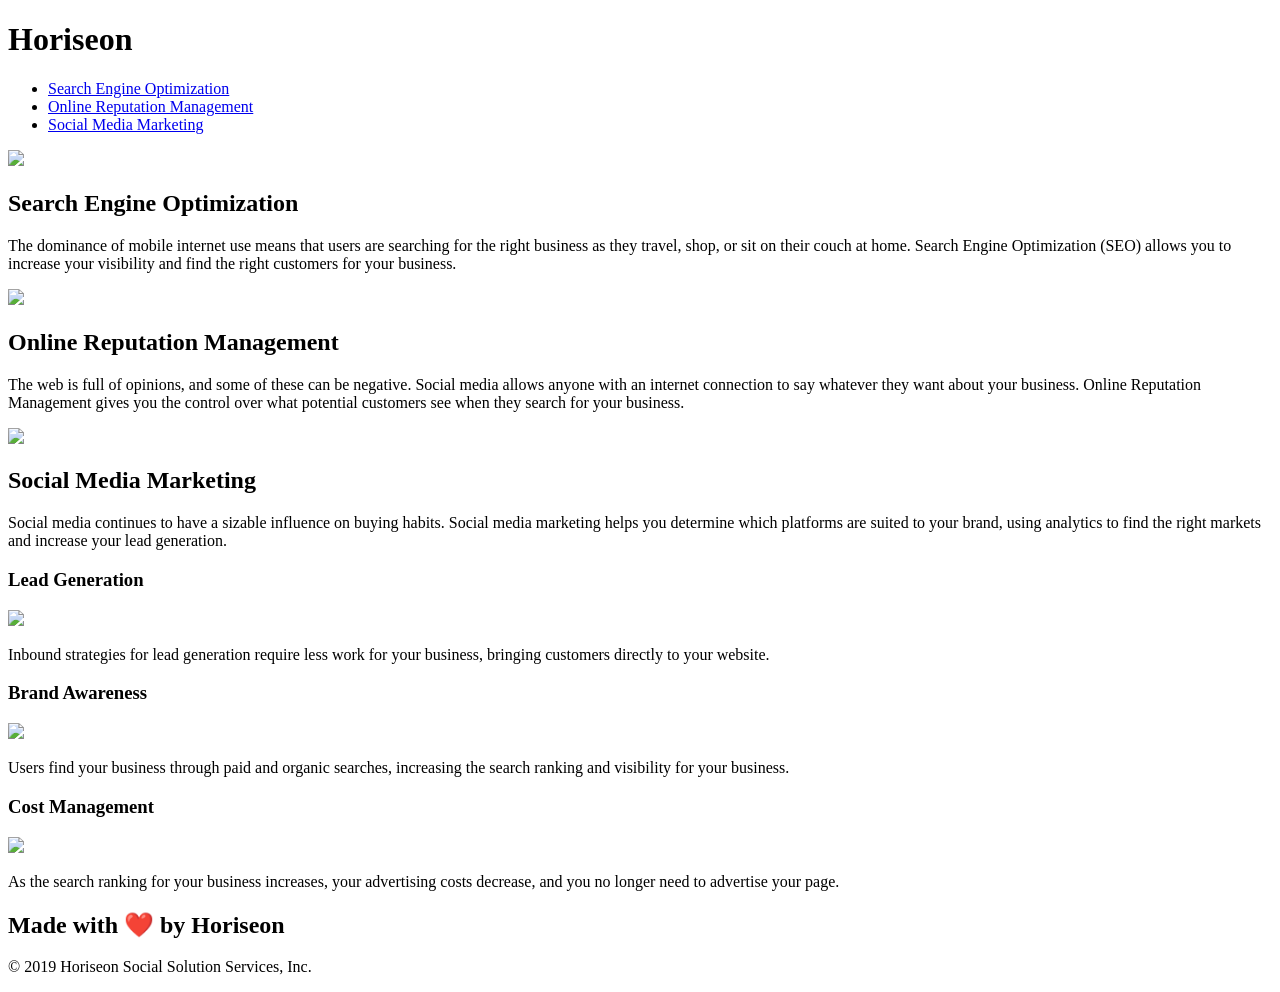
==== Develop/index.html @ 51ed2448 "title and link updates" ====
<!DOCTYPE html>
<html lang="en-us">

<head>
    <meta charset="UTF-8" />
    <link rel="stylesheet" href="./assets/css/style.css">
    <title>Horiseon</title>
</head>

<body>
    <div class="header">
        <h1>Hori<span class="seo">seo</span>n</h1>
        <div>
            <ul>
                <li>
                    <a href="#search-engine-optimization">Search Engine Optimization</a>
                </li>
                <li>
                    <a href="#online-reputation-management">Online Reputation Management</a>
                </li>
                <li>
                    <a href="#social-media-marketing">Social Media Marketing</a>
                </li>
            </ul>
        </div>
    </div>
    <div class="hero"></div>
    <div class="content">
        <div id="search-engine-optimization" class="search-engine-optimization">
            <img src="./assets/images/search-engine-optimization.jpg" class="float-left" />
            <h2>Search Engine Optimization</h2>
            <p>
                The dominance of mobile internet use means that users are searching for the right business as they travel, shop, or sit on their couch at home. Search Engine Optimization (SEO) allows you to increase your visibility and find the right customers for your business.
            </p>
        </div>
        <div id="online-reputation-management" class="online-reputation-management">
            <img src="./assets/images/online-reputation-management.jpg" class="float-right" />
            <h2>Online Reputation Management</h2>
            <p>
                The web is full of opinions, and some of these can be negative. Social media allows anyone with an internet connection to say whatever they want about your business. Online Reputation Management gives you the control over what potential customers see when they search for your business.
            </p>
        </div>
        <div id="social-media-marketing" class="social-media-marketing">
            <img src="./assets/images/social-media-marketing.jpg" class="float-left" />
            <h2>Social Media Marketing</h2>
            <p>
                Social media continues to have a sizable influence on buying habits. Social media marketing helps you determine which platforms are suited to your brand, using analytics to find the right markets and increase your lead generation.
            </p>
        </div>
    </div>
    <div class="benefits">
        <div class="benefit-lead">
            <h3>Lead Generation</h3>
            <img src="./assets/images/lead-generation.png" />
            <p>
                Inbound strategies for lead generation require less work for your business, bringing customers directly to your website.
            </p>
        </div>
        <div class="benefit-brand">
            <h3>Brand Awareness</h3>
            <img src="./assets/images/brand-awareness.png" />
            <p>
                Users find your business through paid and organic searches, increasing the search ranking and visibility for your business.
            </p>
        </div>
        <div class="benefit-cost">
            <h3>Cost Management</h3>
            <img src="./assets/images/cost-management.png"></img>
            <p>
                As the search ranking for your business increases, your advertising costs decrease, and you no longer need to advertise your page.
            </p>
        </div>
    </div>
    <div class="footer">
        <h2>Made with ❤️️ by Horiseon</h2>
        <p>
            &copy; 2019 Horiseon Social Solution Services, Inc.
        </p>
    </div>
</body>

</html>
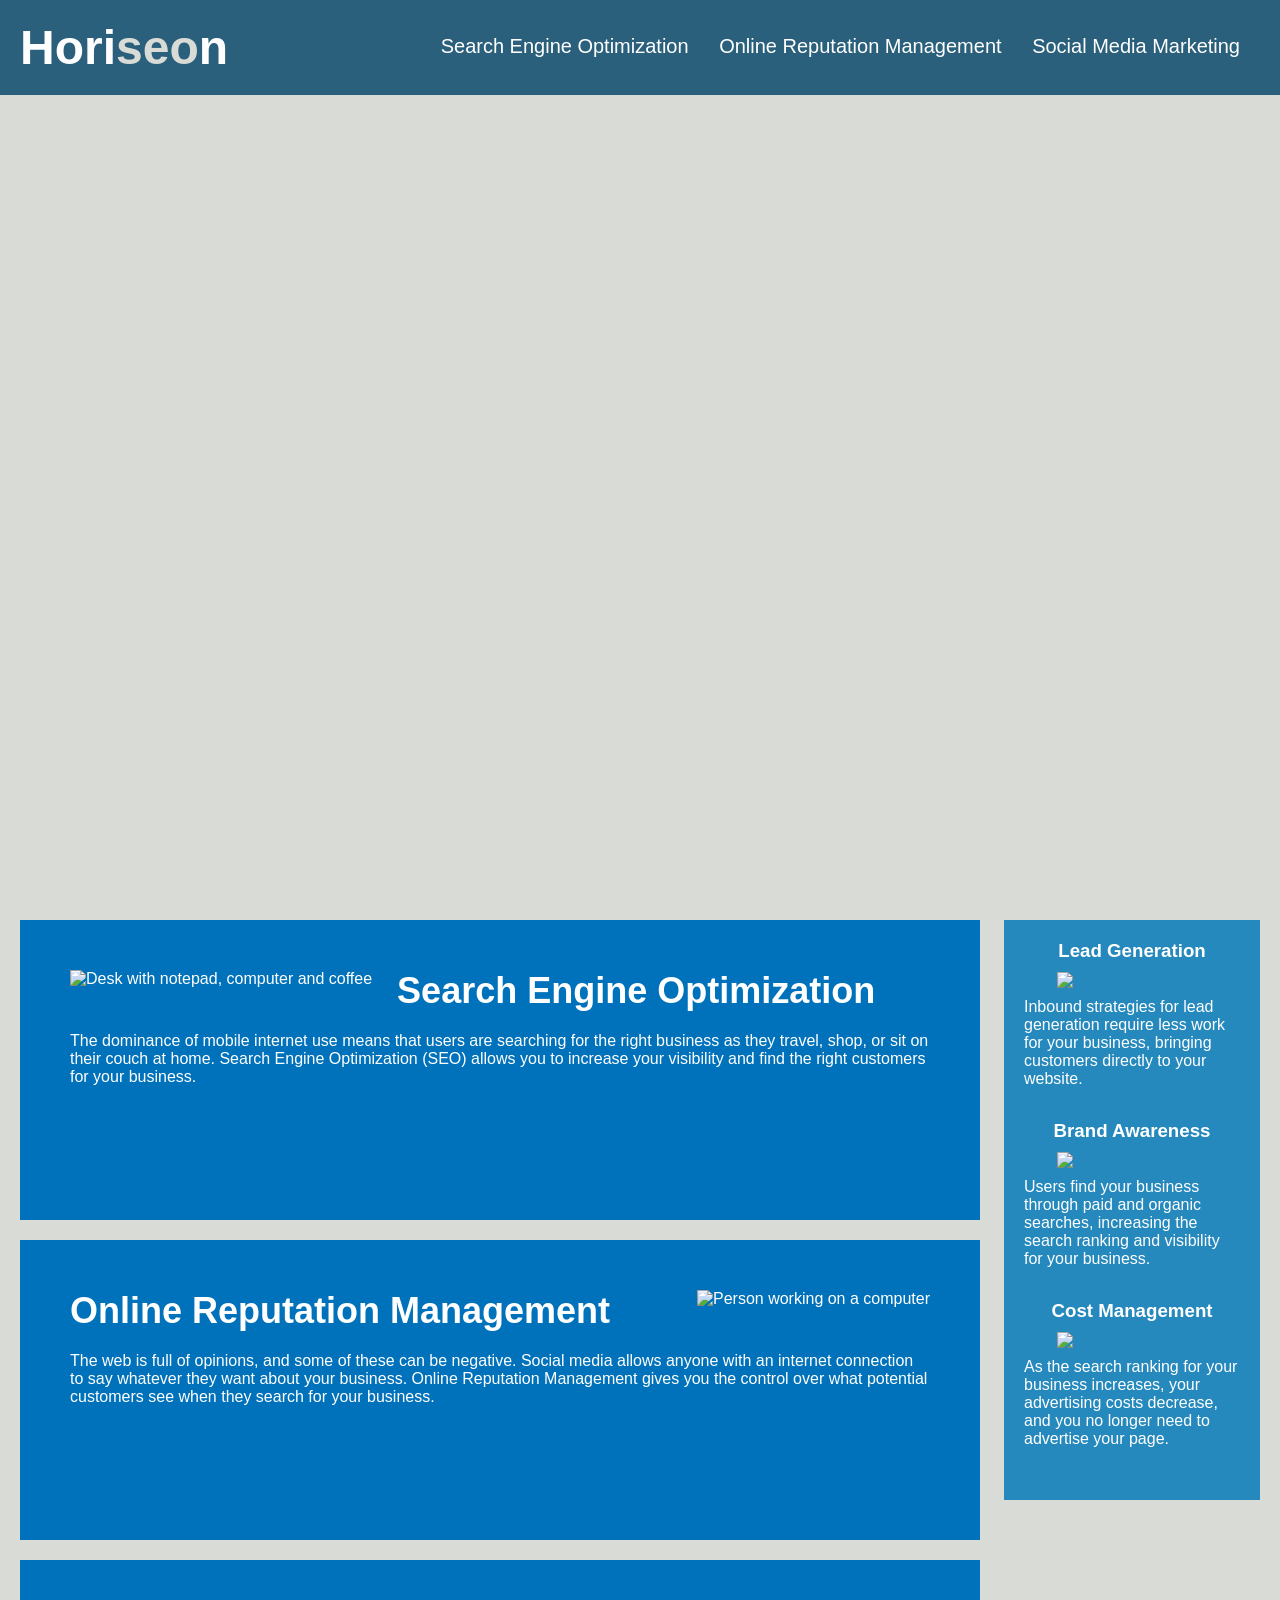
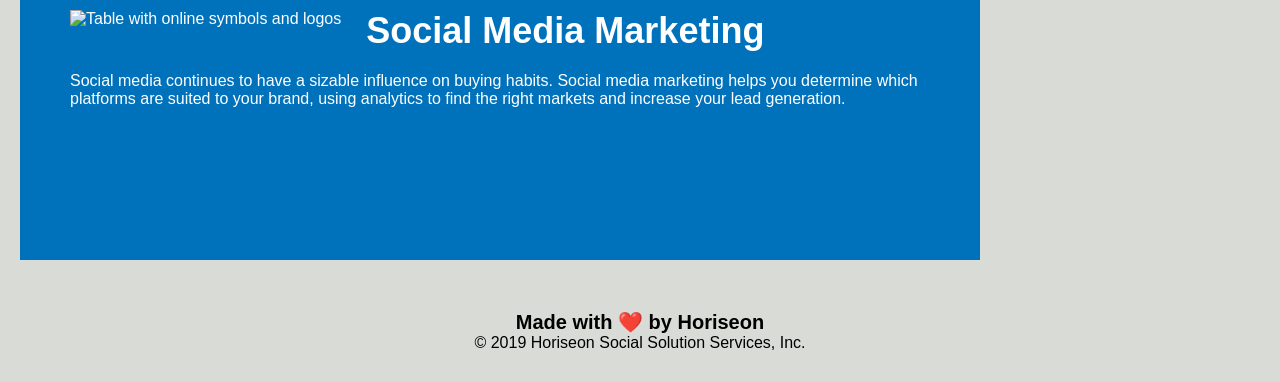
==== commit 199314e2: "cleaned up semantics" ====
--- a/Develop/index.html
+++ b/Develop/index.html
@@ -8,7 +8,8 @@
 </head>
 
 <body>
-    <div class="header">
+
+    <header class="header">
         <h1>Hori<span class="seo">seo</span>n</h1>
         <div>
             <ul>
@@ -23,60 +24,78 @@
                 </li>
             </ul>
         </div>
-    </div>
-    <div class="hero"></div>
-    <div class="content">
-        <div id="search-engine-optimization" class="search-engine-optimization">
-            <img src="./assets/images/search-engine-optimization.jpg" class="float-left" />
+    </header>
+
+    <section class="hero"></section>
+
+    <section class="content">
+        <article id="search-engine-optimization" class="search-engine-optimization">
+            <img src="./assets/images/search-engine-optimization.jpg" alt="Desk with notepad, computer and coffee"
+                class="float-left" />
             <h2>Search Engine Optimization</h2>
             <p>
-                The dominance of mobile internet use means that users are searching for the right business as they travel, shop, or sit on their couch at home. Search Engine Optimization (SEO) allows you to increase your visibility and find the right customers for your business.
+                The dominance of mobile internet use means that users are searching for the right business as they
+                travel, shop, or sit on their couch at home. Search Engine Optimization (SEO) allows you to increase
+                your visibility and find the right customers for your business.
             </p>
-        </div>
-        <div id="online-reputation-management" class="online-reputation-management">
-            <img src="./assets/images/online-reputation-management.jpg" class="float-right" />
+   
+        </article>
+
+        <article id="online-reputation-management" class="online-reputation-management">
+            <img src="./assets/images/online-reputation-management.jpg" alt="Person working on a computer" class="float-right" />
             <h2>Online Reputation Management</h2>
             <p>
-                The web is full of opinions, and some of these can be negative. Social media allows anyone with an internet connection to say whatever they want about your business. Online Reputation Management gives you the control over what potential customers see when they search for your business.
+                The web is full of opinions, and some of these can be negative. Social media allows anyone with an
+                internet connection to say whatever they want about your business. Online Reputation Management gives
+                you the control over what potential customers see when they search for your business.
             </p>
-        </div>
-        <div id="social-media-marketing" class="social-media-marketing">
-            <img src="./assets/images/social-media-marketing.jpg" class="float-left" />
+        </article>
+        
+        <article id="social-media-marketing" class="social-media-marketing">
+            <img src="./assets/images/social-media-marketing.jpg" alt="Table with online symbols and logos" class="float-left" />
             <h2>Social Media Marketing</h2>
             <p>
-                Social media continues to have a sizable influence on buying habits. Social media marketing helps you determine which platforms are suited to your brand, using analytics to find the right markets and increase your lead generation.
+                Social media continues to have a sizable influence on buying habits. Social media marketing helps you
+                determine which platforms are suited to your brand, using analytics to find the right markets and
+                increase your lead generation.
             </p>
-        </div>
-    </div>
-    <div class="benefits">
+        </article>
+    </section>
+
+    <aside class="benefits">
         <div class="benefit-lead">
             <h3>Lead Generation</h3>
             <img src="./assets/images/lead-generation.png" />
             <p>
-                Inbound strategies for lead generation require less work for your business, bringing customers directly to your website.
+                Inbound strategies for lead generation require less work for your business, bringing customers directly
+                to your website.
             </p>
         </div>
         <div class="benefit-brand">
             <h3>Brand Awareness</h3>
             <img src="./assets/images/brand-awareness.png" />
             <p>
-                Users find your business through paid and organic searches, increasing the search ranking and visibility for your business.
+                Users find your business through paid and organic searches, increasing the search ranking and visibility
+                for your business.
             </p>
         </div>
         <div class="benefit-cost">
             <h3>Cost Management</h3>
             <img src="./assets/images/cost-management.png"></img>
             <p>
-                As the search ranking for your business increases, your advertising costs decrease, and you no longer need to advertise your page.
+                As the search ranking for your business increases, your advertising costs decrease, and you no longer
+                need to advertise your page.
             </p>
         </div>
-    </div>
-    <div class="footer">
+    </aside>
+
+    <footer class="footer">
         <h2>Made with ❤️️ by Horiseon</h2>
         <p>
             &copy; 2019 Horiseon Social Solution Services, Inc.
         </p>
-    </div>
+    </footer>
+
 </body>
 
-</html>
+</html>
--- a/Develop/assets/css/style.css
+++ b/Develop/assets/css/style.css
@@ -0,0 +1,200 @@
+* {
+    box-sizing: border-box;
+    padding: 0;
+    margin: 0;
+}
+
+body {
+    background-color: #d9dcd6;
+}
+
+.header {
+    padding: 20px;
+    font-family: 'Trebuchet MS', 'Lucida Sans Unicode', 'Lucida Grande', 'Lucida Sans', Arial, sans-serif;
+    background-color: #2a607c;
+    color: #ffffff;
+}
+
+.header h1 {
+    display: inline-block;
+    font-size: 48px;
+}
+
+.header h1 .seo {
+    color: #d9dcd6;
+}
+
+.header div {
+    padding-top: 15px;
+    margin-right: 20px;
+    float: right;
+    font-family: 'Gill Sans', 'Gill Sans MT', 'Calibri', 'Trebuchet MS', sans-serif;
+    font-size: 20px;
+}
+
+.header div ul {
+    list-style-type: none;
+}
+
+.header div ul li {
+    display: inline-block;
+    margin-left: 25px;
+}
+
+a {
+    color: #ffffff;
+    text-decoration: none;
+}
+
+p {
+    font-size: 16px;
+}
+
+.hero {
+    height: 800px;
+    width: 100%;
+    margin-bottom: 25px;
+    background-image: url("../images/digital-marketing-meeting.jpg");
+    background-size: cover;
+    background-position: center;
+}
+
+.float-left {
+    float: left;
+    margin-right: 25px;
+}
+
+.float-right {
+    float: right;
+    margin-left: 25px;
+}
+
+.content {
+    width: 75%;
+    display: inline-block;
+    margin-left: 20px;
+}
+
+.benefits {
+    margin-right: 20px;
+    padding: 20px;
+    clear: both;
+    float: right;
+    width: 20%;
+    height: 100%;
+    font-family: 'Gill Sans', 'Gill Sans MT', 'Calibri', 'Trebuchet MS', sans-serif;
+    background-color: #2589bd;
+}
+
+.benefit-lead {
+    margin-bottom: 32px;
+    color: #ffffff;
+}
+
+.benefit-brand {
+    margin-bottom: 32px;
+    color: #ffffff;
+}
+
+.benefit-cost {
+    margin-bottom: 32px;
+    color: #ffffff;
+}
+
+.benefit-lead h3 {
+    margin-bottom: 10px;
+    text-align: center;
+}
+
+.benefit-brand h3 {
+    margin-bottom: 10px;
+    text-align: center;
+}
+
+.benefit-cost h3 {
+    margin-bottom: 10px;
+    text-align: center;
+}
+
+.benefit-lead img {
+    display: block;
+    margin: 10px auto;
+    max-width: 150px;
+}
+
+.benefit-brand img {
+    display: block;
+    margin: 10px auto;
+    max-width: 150px;
+}
+
+.benefit-cost img {
+    display: block;
+    margin: 10px auto;
+    max-width: 150px;
+}
+
+.search-engine-optimization {
+    margin-bottom: 20px;
+    padding: 50px;
+    height: 300px;
+    font-family: 'Gill Sans', 'Gill Sans MT', Calibri, 'Trebuchet MS', sans-serif;
+    background-color: #0072bb;
+    color: #ffffff;
+}
+
+.online-reputation-management {
+    margin-bottom: 20px;
+    padding: 50px;
+    height: 300px;
+    font-family: 'Gill Sans', 'Gill Sans MT', Calibri, 'Trebuchet MS', sans-serif;
+    background-color: #0072bb;
+    color: #ffffff;
+}
+
+.social-media-marketing {
+    margin-bottom: 20px;
+    padding: 50px;
+    height: 300px;
+    font-family: 'Gill Sans', 'Gill Sans MT', Calibri, 'Trebuchet MS', sans-serif;
+    background-color: #0072bb;
+    color: #ffffff;
+}
+
+.search-engine-optimization img {
+    max-height: 200px;
+}
+
+.online-reputation-management img {
+    max-height: 200px;
+}
+
+.social-media-marketing img {
+    max-height: 200px;
+}
+
+.search-engine-optimization h2 {
+    margin-bottom: 20px;
+    font-size: 36px;
+}
+
+.online-reputation-management h2 {
+    margin-bottom: 20px;
+    font-size: 36px;
+}
+
+.social-media-marketing h2 {
+    margin-bottom: 20px;
+    font-size: 36px;
+}
+
+.footer {
+    padding: 30px;
+    clear: both;
+    font-family: 'Trebuchet MS', 'Lucida Sans Unicode', 'Lucida Grande', 'Lucida Sans', Arial, sans-serif;
+    text-align: center;
+}
+
+.footer h2 {
+    font-size: 20px;
+}
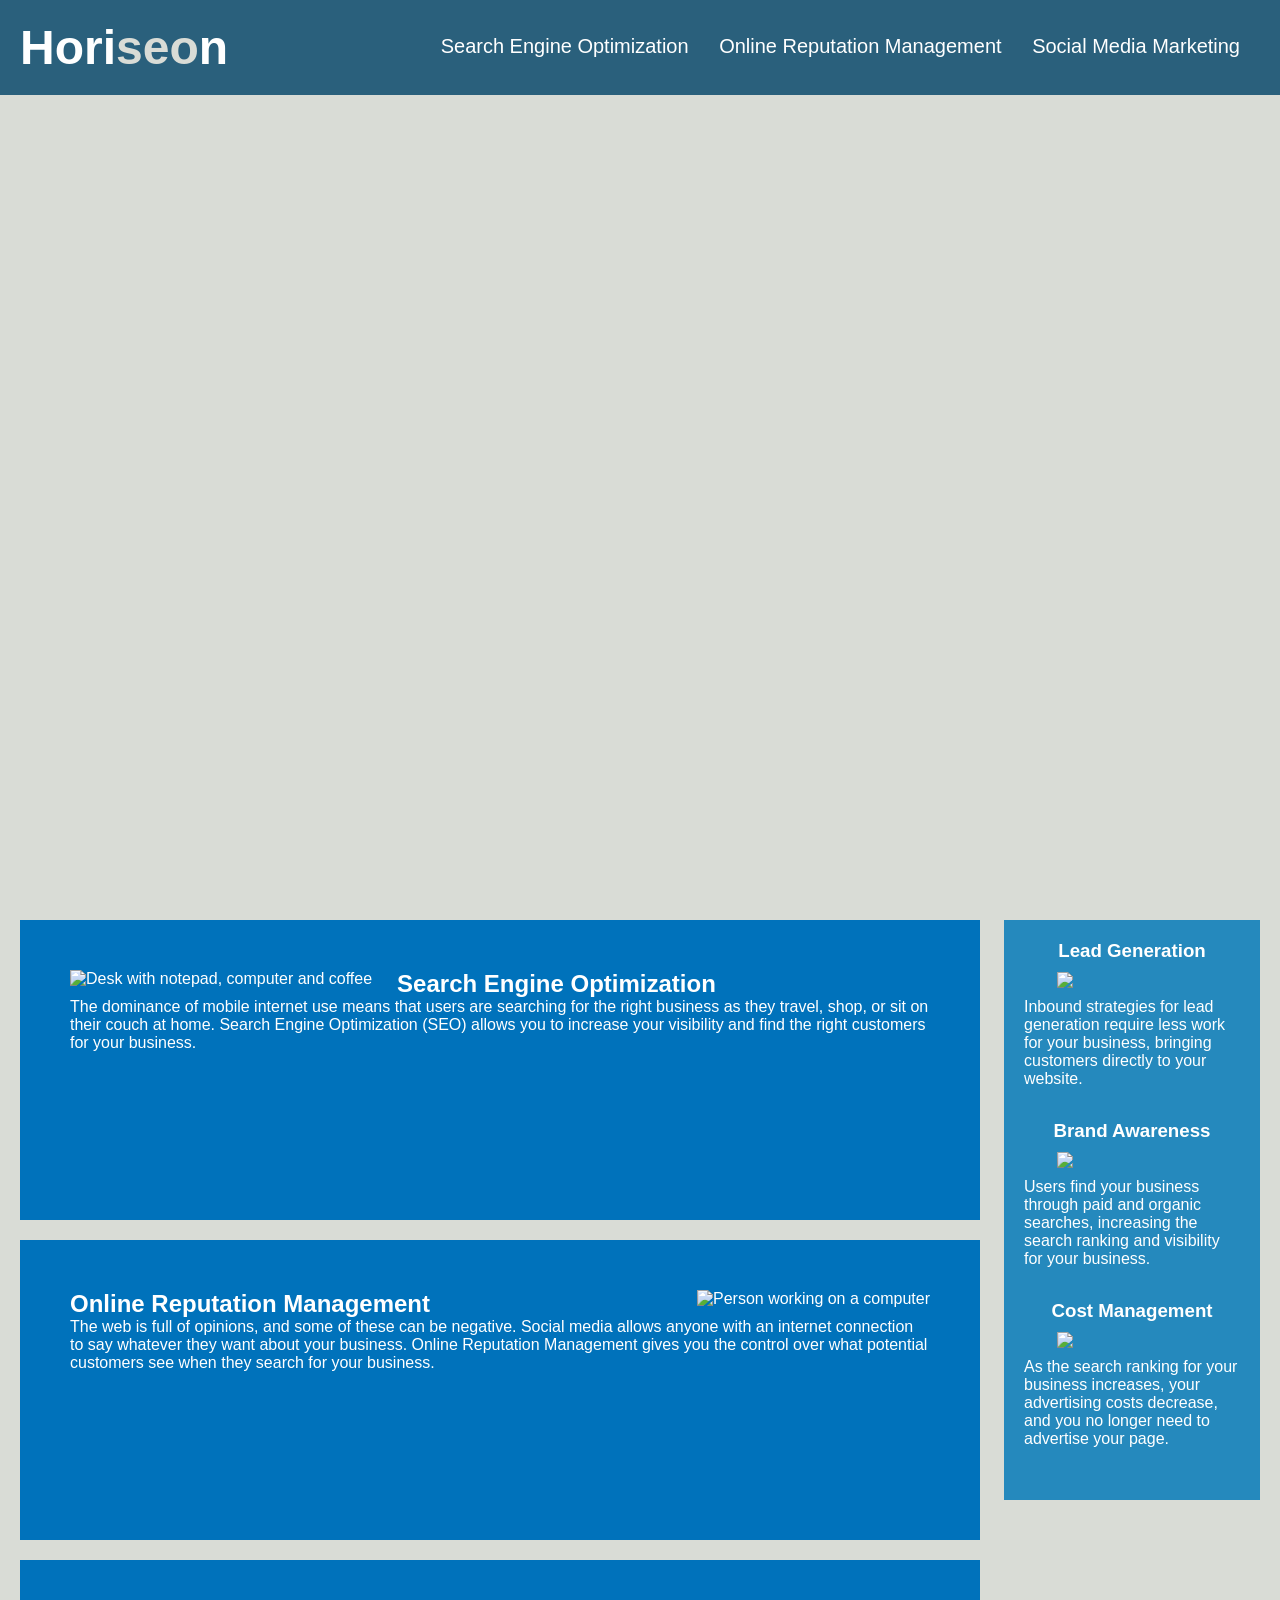
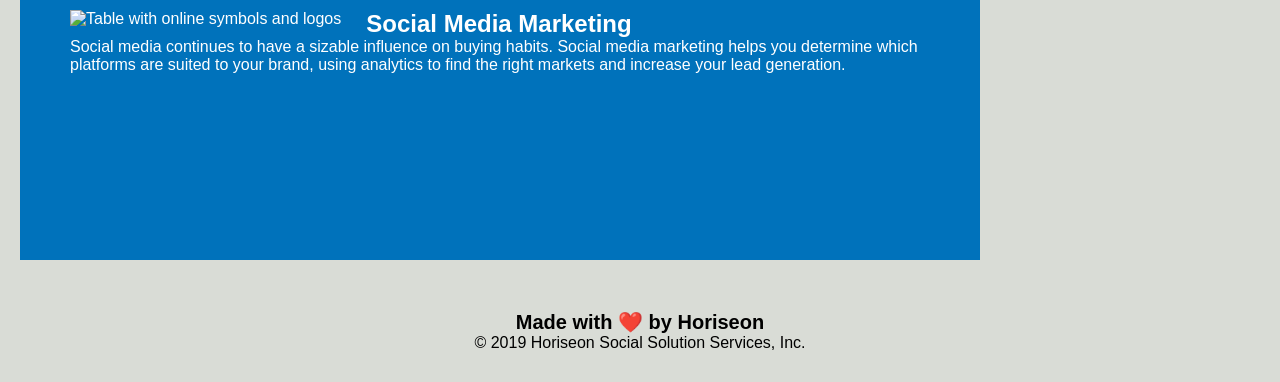
==== commit b7faabbd: "css updates" ====
--- a/Develop/index.html
+++ b/Develop/index.html
@@ -4,14 +4,14 @@
 <head>
     <meta charset="UTF-8" />
     <link rel="stylesheet" href="./assets/css/style.css">
-    <title>Horiseon</title>
+    <title>Horiseon Media Marketing</title>
 </head>
 
 <body>
 
     <header class="header">
         <h1>Hori<span class="seo">seo</span>n</h1>
-        <div>
+        <nav>
             <ul>
                 <li>
                     <a href="#search-engine-optimization">Search Engine Optimization</a>
@@ -23,13 +23,13 @@
                     <a href="#social-media-marketing">Social Media Marketing</a>
                 </li>
             </ul>
-        </div>
+        </nav>
     </header>
 
     <section class="hero"></section>
 
     <section class="content">
-        <article id="search-engine-optimization" class="search-engine-optimization">
+        <article id="search-engine-optimization" class="section">
             <img src="./assets/images/search-engine-optimization.jpg" alt="Desk with notepad, computer and coffee"
                 class="float-left" />
             <h2>Search Engine Optimization</h2>
@@ -41,7 +41,7 @@
    
         </article>
 
-        <article id="online-reputation-management" class="online-reputation-management">
+        <article id="online-reputation-management" class="section">
             <img src="./assets/images/online-reputation-management.jpg" alt="Person working on a computer" class="float-right" />
             <h2>Online Reputation Management</h2>
             <p>
@@ -51,7 +51,7 @@
             </p>
         </article>
         
-        <article id="social-media-marketing" class="social-media-marketing">
+        <article id="social-media-marketing" class="section">
             <img src="./assets/images/social-media-marketing.jpg" alt="Table with online symbols and logos" class="float-left" />
             <h2>Social Media Marketing</h2>
             <p>
@@ -63,30 +63,32 @@
     </section>
 
     <aside class="benefits">
-        <div class="benefit-lead">
+        <article class="benefit">
             <h3>Lead Generation</h3>
             <img src="./assets/images/lead-generation.png" />
             <p>
                 Inbound strategies for lead generation require less work for your business, bringing customers directly
                 to your website.
             </p>
-        </div>
-        <div class="benefit-brand">
+        </article>
+
+        <article class="benefit">
             <h3>Brand Awareness</h3>
             <img src="./assets/images/brand-awareness.png" />
             <p>
                 Users find your business through paid and organic searches, increasing the search ranking and visibility
                 for your business.
             </p>
-        </div>
-        <div class="benefit-cost">
+        </article>
+        
+        <article class="benefit">
             <h3>Cost Management</h3>
             <img src="./assets/images/cost-management.png"></img>
             <p>
                 As the search ranking for your business increases, your advertising costs decrease, and you no longer
                 need to advertise your page.
             </p>
-        </div>
+        </article>
     </aside>
 
     <footer class="footer">
--- a/Develop/assets/css/style.css
+++ b/Develop/assets/css/style.css
@@ -24,19 +24,20 @@
     color: #d9dcd6;
 }
 
-.header div {
+.header nav {
     padding-top: 15px;
+    font-size: 20px; 
     margin-right: 20px;
-    float: right;
     font-family: 'Gill Sans', 'Gill Sans MT', 'Calibri', 'Trebuchet MS', sans-serif;
-    font-size: 20px;
+    float:right;
+
 }
 
-.header div ul {
+.header nav ul {
     list-style-type: none;
 }
 
-.header div ul li {
+.header nav ul li {
     display: inline-block;
     margin-left: 25px;
 }
@@ -76,100 +77,44 @@
 }
 
 .benefits {
-    margin-right: 20px;
     padding: 20px;
     clear: both;
-    float: right;
     width: 20%;
     height: 100%;
+    background-color: #2589bd;
+    margin-right: 20px;
     font-family: 'Gill Sans', 'Gill Sans MT', 'Calibri', 'Trebuchet MS', sans-serif;
-    background-color: #2589bd;
+    float:right;
 }
 
-.benefit-lead {
+
+.benefit {
     margin-bottom: 32px;
     color: #ffffff;
 }
 
-.benefit-brand {
-    margin-bottom: 32px;
-    color: #ffffff;
-}
-
-.benefit-cost {
-    margin-bottom: 32px;
-    color: #ffffff;
-}
-
-.benefit-lead h3 {
+.benefit h3 {
     margin-bottom: 10px;
     text-align: center;
 }
 
-.benefit-brand h3 {
-    margin-bottom: 10px;
-    text-align: center;
-}
-
-.benefit-cost h3 {
-    margin-bottom: 10px;
-    text-align: center;
-}
-
-.benefit-lead img {
+.benefit img {
     display: block;
     margin: 10px auto;
     max-width: 150px;
 }
 
-.benefit-brand img {
-    display: block;
-    margin: 10px auto;
-    max-width: 150px;
-}
 
-.benefit-cost img {
-    display: block;
-    margin: 10px auto;
-    max-width: 150px;
-}
-
-.search-engine-optimization {
+.section {
     margin-bottom: 20px;
     padding: 50px;
     height: 300px;
-    font-family: 'Gill Sans', 'Gill Sans MT', Calibri, 'Trebuchet MS', sans-serif;
+    font-family: 'Gill Sans', 'Gill Sans MT', 'Calibri', 'Trebuchet MS', sans-serif;
     background-color: #0072bb;
     color: #ffffff;
 }
 
-.online-reputation-management {
-    margin-bottom: 20px;
-    padding: 50px;
-    height: 300px;
-    font-family: 'Gill Sans', 'Gill Sans MT', Calibri, 'Trebuchet MS', sans-serif;
-    background-color: #0072bb;
-    color: #ffffff;
-}
-
-.social-media-marketing {
-    margin-bottom: 20px;
-    padding: 50px;
-    height: 300px;
-    font-family: 'Gill Sans', 'Gill Sans MT', Calibri, 'Trebuchet MS', sans-serif;
-    background-color: #0072bb;
-    color: #ffffff;
-}
-
-.search-engine-optimization img {
-    max-height: 200px;
-}
-
-.online-reputation-management img {
-    max-height: 200px;
-}
-
-.social-media-marketing img {
+.section img {
     max-height: 200px;
 }
 
